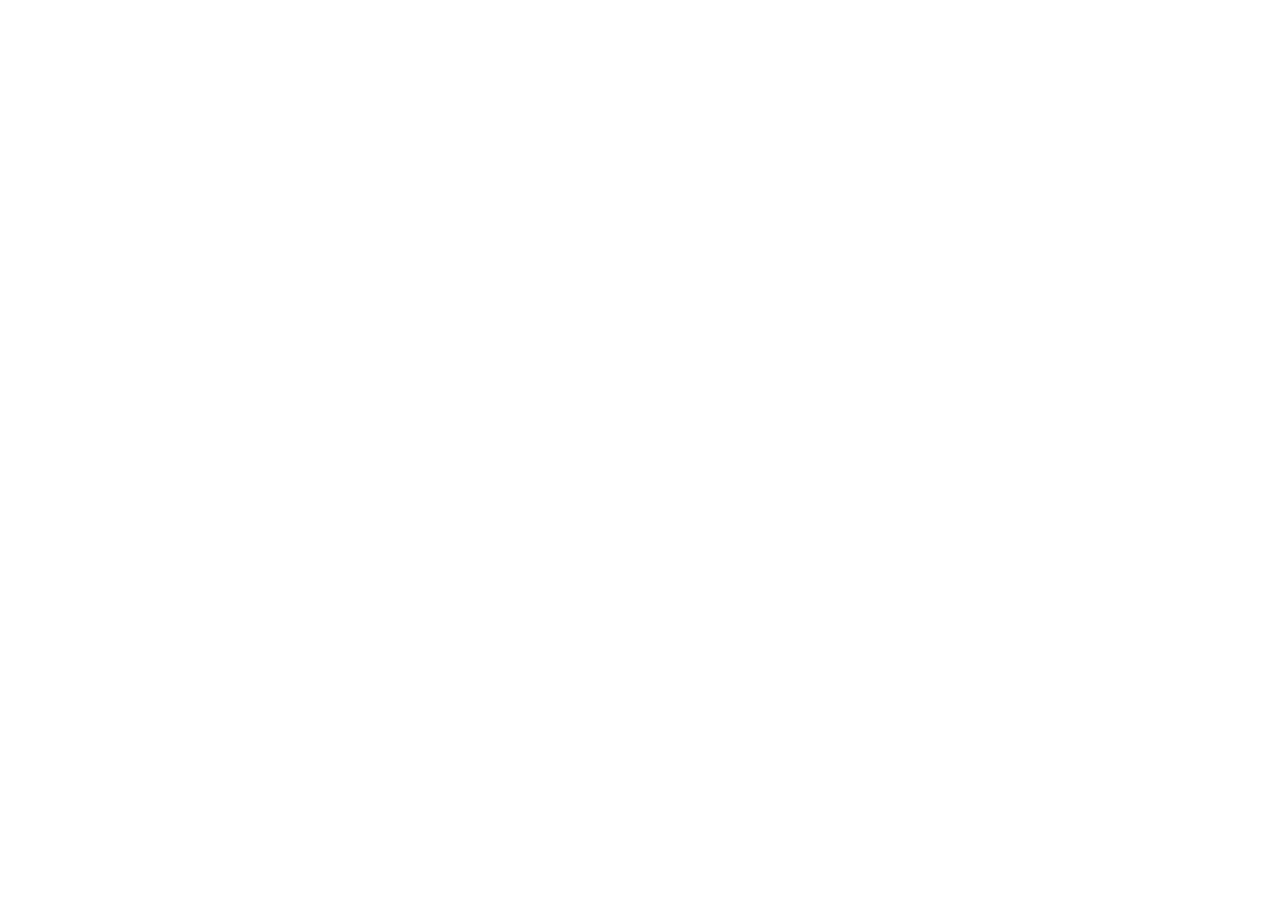
==== contact.html @ 393ec784 "lan2" ====
<!DOCTYPE html>
<html lang="en">
<head>
    <meta charset="UTF-8">
    <meta name="viewport" content="width=device-width, initial-scale=1.0">
    <rel ="stylesheet" href="styleindex.css">
    <title>Document</title>
</head>
<body>
    
</body>
</html>
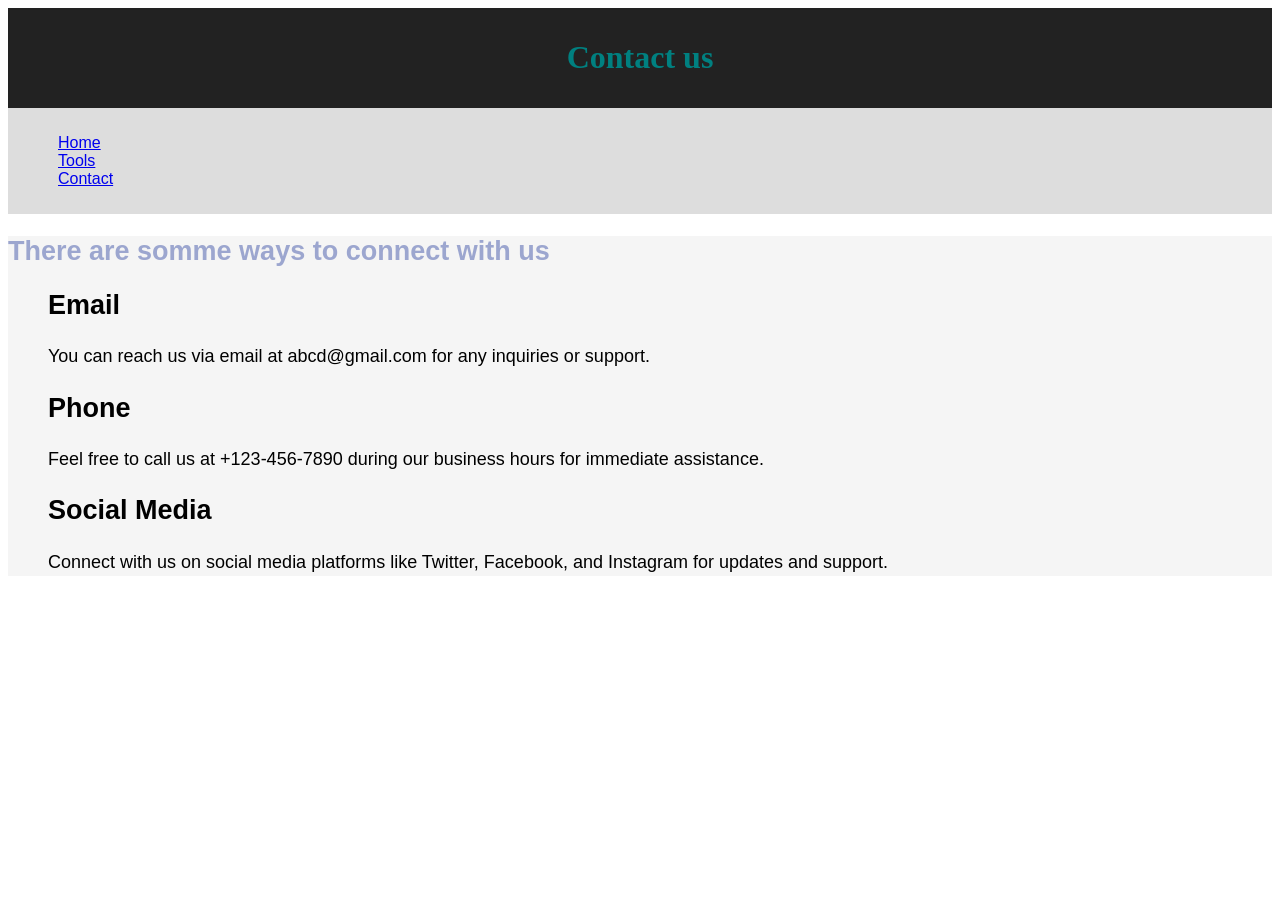
==== commit f2653e3c: "lan3" ====
--- a/contact.html
+++ b/contact.html
@@ -3,10 +3,42 @@
 <head>
     <meta charset="UTF-8">
     <meta name="viewport" content="width=device-width, initial-scale=1.0">
-    <rel ="stylesheet" href="styleindex.css">
-    <title>Document</title>
+    <link rel="stylesheet" href="styleindex.css">
+    <title>Contact us</title>
 </head>
 <body>
-    
+    <header>
+    <h1>Contact us</h1>
+</header>
+
+<nav>
+    <ul>
+        <li><a href="index.html">Home</a></li>
+        <li><a href="tools.html">Tools</a></li>
+        <li><a href="contact.html">Contact</a></li>
+    </ul>
+</nav>
+
+  <main>
+    <h2 style = "color: rgba(13, 40, 147, 0.383)" >There are somme ways to connect with us</h2>
+      <ol>
+
+        <li>
+          <h2>
+            Email
+          </h2> 
+            <p>You can reach us via email at abcd@gmail.com for any inquiries or support.</p>
+        </li>
+        <li>
+          <h2>Phone</h2>
+          <p>Feel free to call us at +123-456-7890 during our business hours for immediate assistance.</p>
+        </li>
+        <li>
+            <h2>Social Media</h2>
+            <p>Connect with us on social media platforms like Twitter, Facebook, and Instagram for updates and support.</p>
+        </li>
+
+        </ol>
+
 </body>
 </html>
--- a/styleindex.css
+++ b/styleindex.css
@@ -0,0 +1,54 @@
+body {
+  font-family: Arial, sans-serif;
+  font-size: 16px;
+}
+
+header {
+  background-color: #222;
+  color: white;
+  padding: 10px;
+}
+
+nav {
+  background-color: #ddd;
+  padding: 10px;
+}
+
+main {
+  background-color: #f5f5f5;
+  font-size: 18px;
+}
+
+footer {
+  background-color: #222;
+  color: white;
+  padding: 10px;
+}
+
+li {
+  display: block;
+  width: 80%;
+}
+
+h1 {
+  text-align: center;
+  font-family: Verdana;
+  color: teal;
+}
+
+p {
+  line-height: 1.5;
+}
+.android-studio img {
+  width: 500px;
+  height: auto;
+  border: 2px solid #ccc;
+  border-radius: 5px;
+}
+.gradle img {
+  width: 300px;
+  height: auto;
+  border: 2px solid #ccc;
+  border-radius: 5px;
+ 
+}
